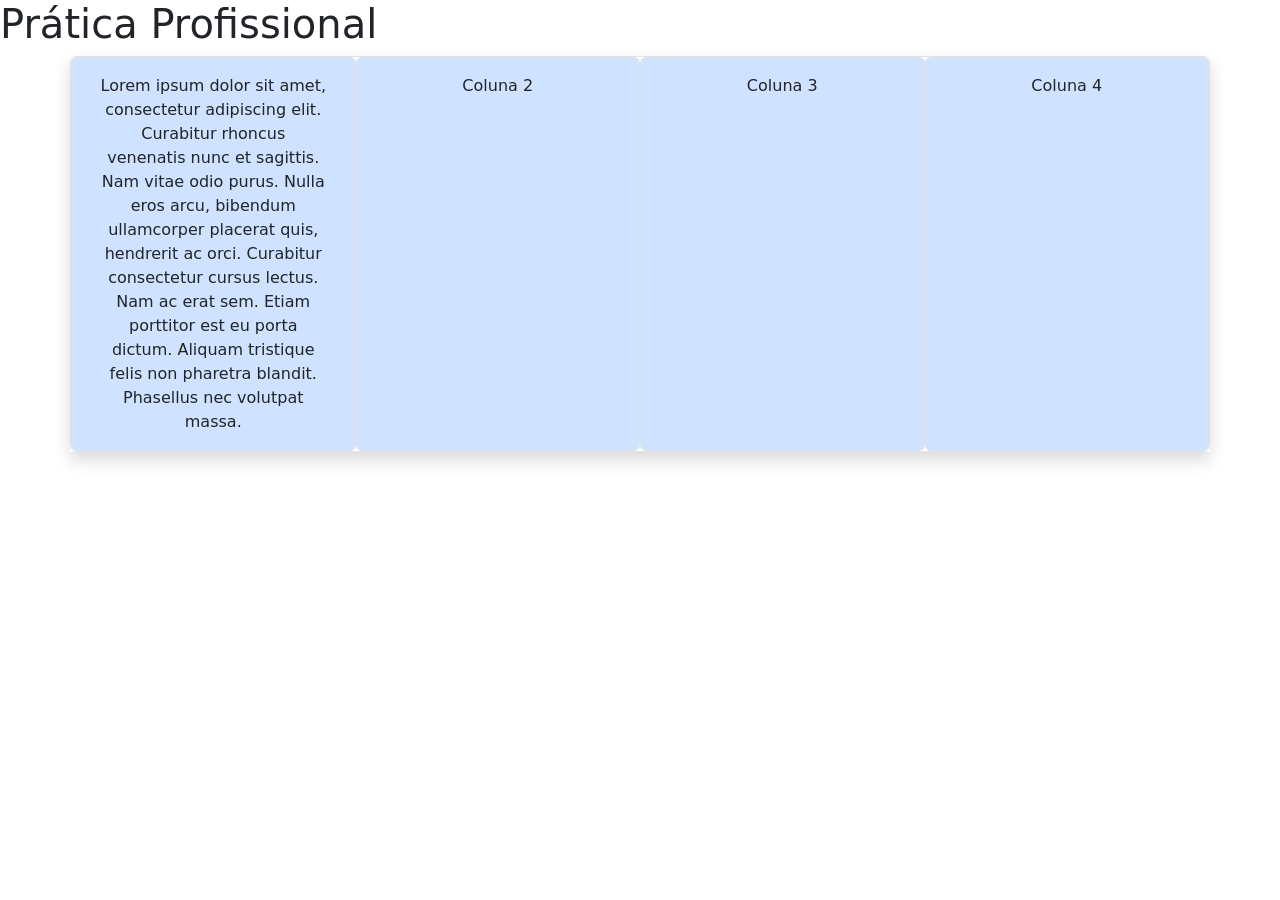
==== index.html @ 92ee0fe3 "Adicionando index.html" ====
<!doctype html>
<html lang="pt-br">

<head>
  <meta charset="utf-8">
  <meta name="viewport" content="width=device-width, initial-scale=1">
  <title>Prática Profissional</title>
  <link href="https://cdn.jsdelivr.net/npm/bootstrap@5.3.0-alpha1/dist/css/bootstrap.min.css" rel="stylesheet" integrity="sha384-GLhlTQ8iRABdZLl6O3oVMWSktQOp6b7In1Zl3/Jr59b6EGGoI1aFkw7cmDA6j6gD" crossorigin="anonymous">
</head>

<body>
  <h1>Prática Profissional</h1>
  
  <div class="container text-center shadow">
    <div class="row row-cols-4 border rounded">
      <div class="col border rounded p-3 bg-primary-subtle">
        <div class="container-sm">Lorem ipsum dolor sit amet, consectetur adipiscing elit. Curabitur rhoncus venenatis nunc et sagittis. Nam vitae odio purus. Nulla eros arcu, bibendum ullamcorper placerat quis, hendrerit ac orci. Curabitur consectetur cursus lectus. Nam ac erat sem. Etiam porttitor est eu porta dictum. Aliquam tristique felis non pharetra blandit. Phasellus nec volutpat massa.</div>
      </div>
      <div class="col border rounded p-3 bg-primary-subtle">
        <div class="container-sm">Coluna 2</div>
      </div>
      <div class="col border rounded p-3 bg-primary-subtle">
        <div class="container-sm">Coluna 3</div>
      </div>
      <div class="col border rounded p-3 bg-primary-subtle">
        <div class="container-sm">Coluna 4</div>
      </div>
    </div>
  </div>

  <script src="https://cdn.jsdelivr.net/npm/bootstrap@5.3.0-alpha1/dist/js/bootstrap.min.js" integrity="sha384-mQ93GR66B00ZXjt0YO5KlohRA5SY2XofN4zfuZxLkoj1gXtW8ANNCe9d5Y3eG5eD" crossorigin="anonymous"></script>
  <script src="https://cdn.jsdelivr.net/npm/bootstrap@5.3.0-alpha1/dist/js/bootstrap.bundle.min.js" integrity="sha384-w76AqPfDkMBDXo30jS1Sgez6pr3x5MlQ1ZAGC+nuZB+EYdgRZgiwxhTBTkF7CXvN" crossorigin="anonymous"></script>
</body>

</html>
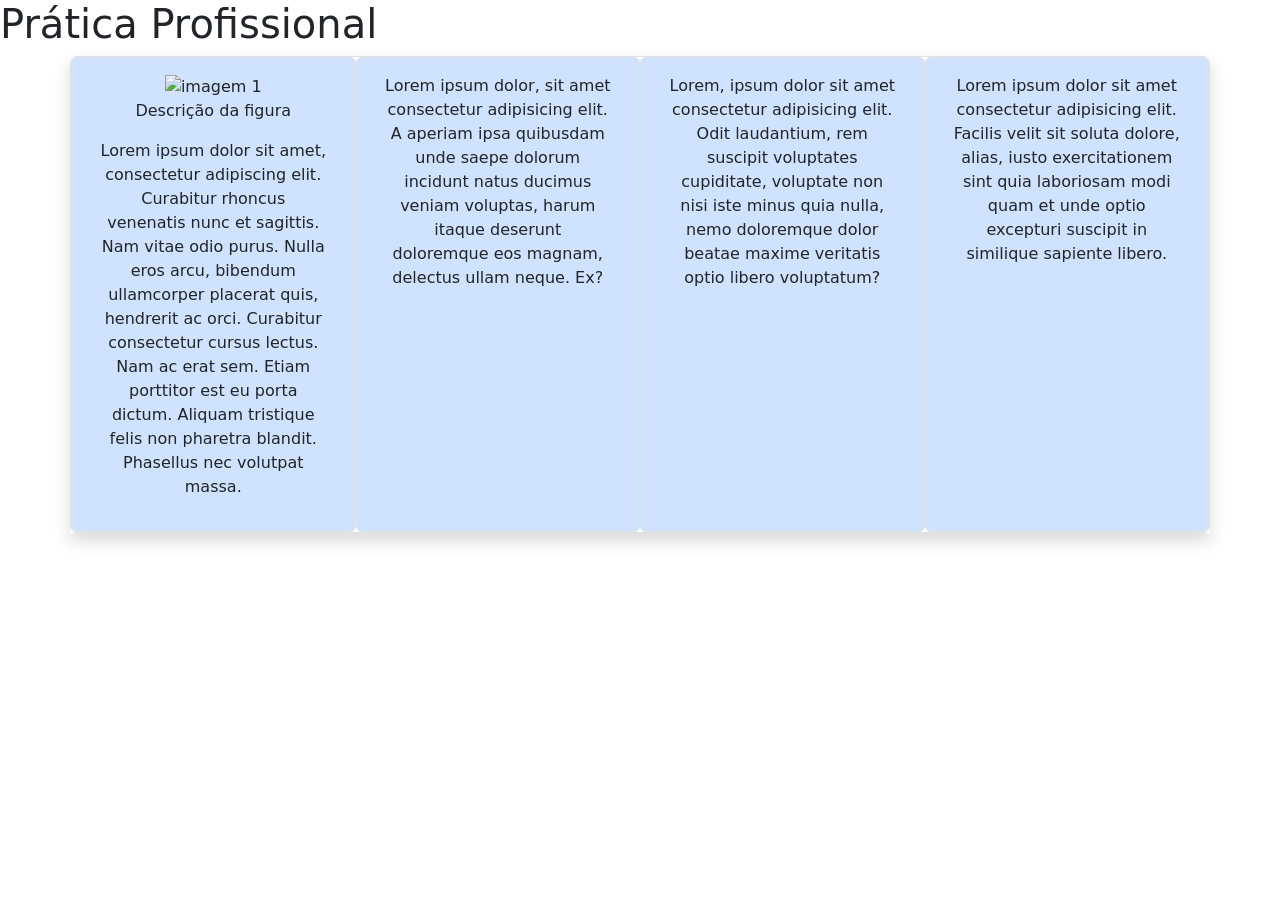
==== commit 4cbb49a1: "Alterando index.html" ====
--- a/index.html
+++ b/index.html
@@ -14,16 +14,21 @@
   <div class="container text-center shadow">
     <div class="row row-cols-4 border rounded">
       <div class="col border rounded p-3 bg-primary-subtle">
-        <div class="container-sm">Lorem ipsum dolor sit amet, consectetur adipiscing elit. Curabitur rhoncus venenatis nunc et sagittis. Nam vitae odio purus. Nulla eros arcu, bibendum ullamcorper placerat quis, hendrerit ac orci. Curabitur consectetur cursus lectus. Nam ac erat sem. Etiam porttitor est eu porta dictum. Aliquam tristique felis non pharetra blandit. Phasellus nec volutpat massa.</div>
+        <div class="container-sm">
+          <figure>
+            <img src="" alt="imagem 1">
+            <figcaption>Descrição da figura</figcaption>
+          </figure>
+          <p>Lorem ipsum dolor sit amet, consectetur adipiscing elit. Curabitur rhoncus venenatis nunc et sagittis. Nam vitae odio purus. Nulla eros arcu, bibendum ullamcorper placerat quis, hendrerit ac orci. Curabitur consectetur cursus lectus. Nam ac erat sem. Etiam porttitor est eu porta dictum. Aliquam tristique felis non pharetra blandit. Phasellus nec volutpat massa.</p></div>
       </div>
       <div class="col border rounded p-3 bg-primary-subtle">
-        <div class="container-sm">Coluna 2</div>
+        <div class="container-sm">Lorem ipsum dolor, sit amet consectetur adipisicing elit. A aperiam ipsa quibusdam unde saepe dolorum incidunt natus ducimus veniam voluptas, harum itaque deserunt doloremque eos magnam, delectus ullam neque. Ex?</div>
       </div>
       <div class="col border rounded p-3 bg-primary-subtle">
-        <div class="container-sm">Coluna 3</div>
+        <div class="container-sm">Lorem, ipsum dolor sit amet consectetur adipisicing elit. Odit laudantium, rem suscipit voluptates cupiditate, voluptate non nisi iste minus quia nulla, nemo doloremque dolor beatae maxime veritatis optio libero voluptatum?</div>
       </div>
       <div class="col border rounded p-3 bg-primary-subtle">
-        <div class="container-sm">Coluna 4</div>
+        <div class="container-sm">Lorem ipsum dolor sit amet consectetur adipisicing elit. Facilis velit sit soluta dolore, alias, iusto exercitationem sint quia laboriosam modi quam et unde optio excepturi suscipit in similique sapiente libero.</div>
       </div>
     </div>
   </div>
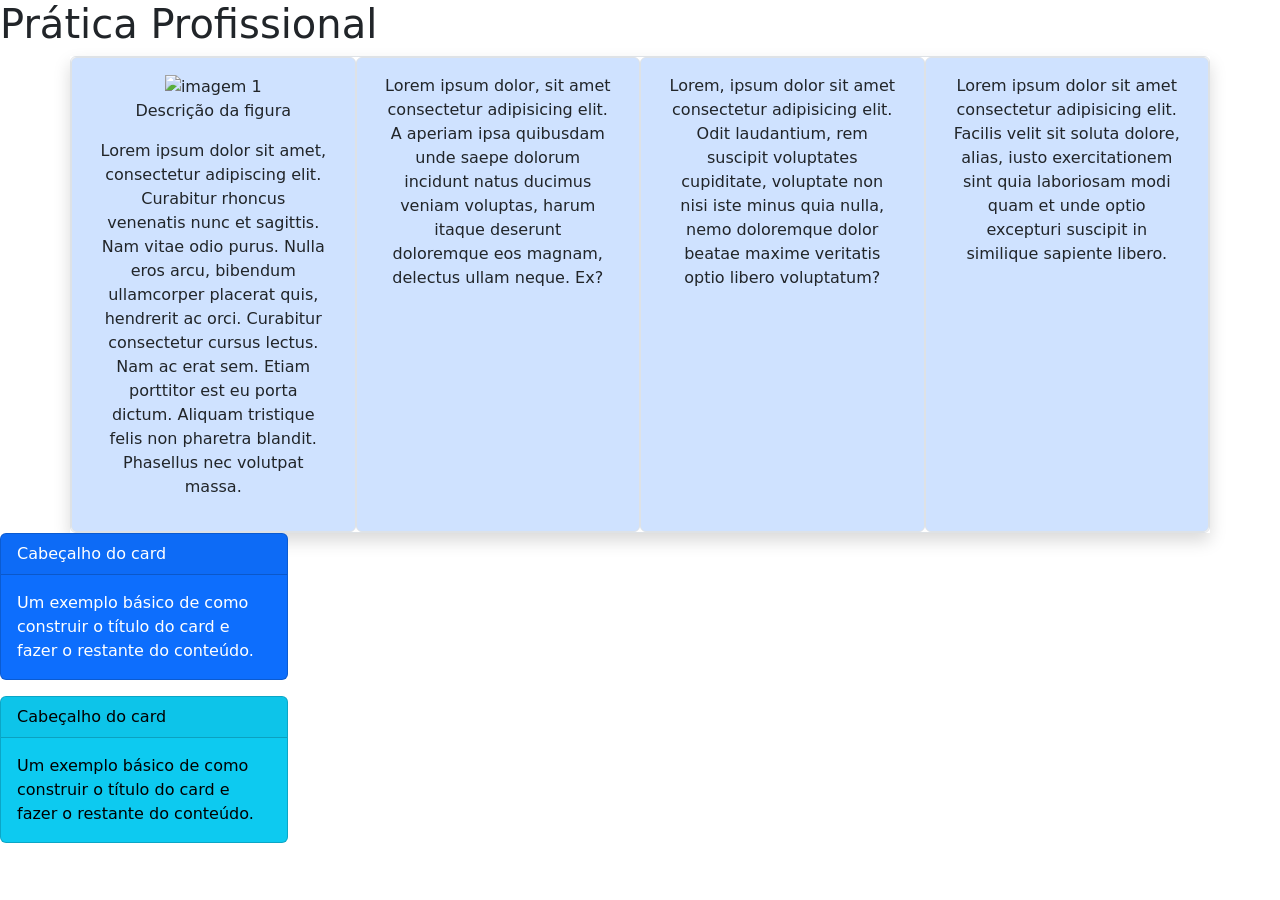
==== commit cbe7b9e0: "Inserindo cards" ====
--- a/index.html
+++ b/index.html
@@ -33,6 +33,19 @@
     </div>
   </div>
 
+  <div class="card text-bg-primary mb-3" style="max-width: 18rem;">
+    <div class="card-header">Cabeçalho do card</div>
+    <div class="card-body">
+      <p class="card-text">Um exemplo básico de como construir o título do card e fazer o restante do conteúdo.</p>
+    </div>
+  </div>
+  <div class="card text-bg-info mb-3" style="max-width: 18rem;">
+    <div class="card-header">Cabeçalho do card</div>
+    <div class="card-body">
+      <p class="card-text">Um exemplo básico de como construir o título do card e fazer o restante do conteúdo.</p>
+    </div>
+  </div>
+
   <script src="https://cdn.jsdelivr.net/npm/bootstrap@5.3.0-alpha1/dist/js/bootstrap.min.js" integrity="sha384-mQ93GR66B00ZXjt0YO5KlohRA5SY2XofN4zfuZxLkoj1gXtW8ANNCe9d5Y3eG5eD" crossorigin="anonymous"></script>
   <script src="https://cdn.jsdelivr.net/npm/bootstrap@5.3.0-alpha1/dist/js/bootstrap.bundle.min.js" integrity="sha384-w76AqPfDkMBDXo30jS1Sgez6pr3x5MlQ1ZAGC+nuZB+EYdgRZgiwxhTBTkF7CXvN" crossorigin="anonymous"></script>
 </body>
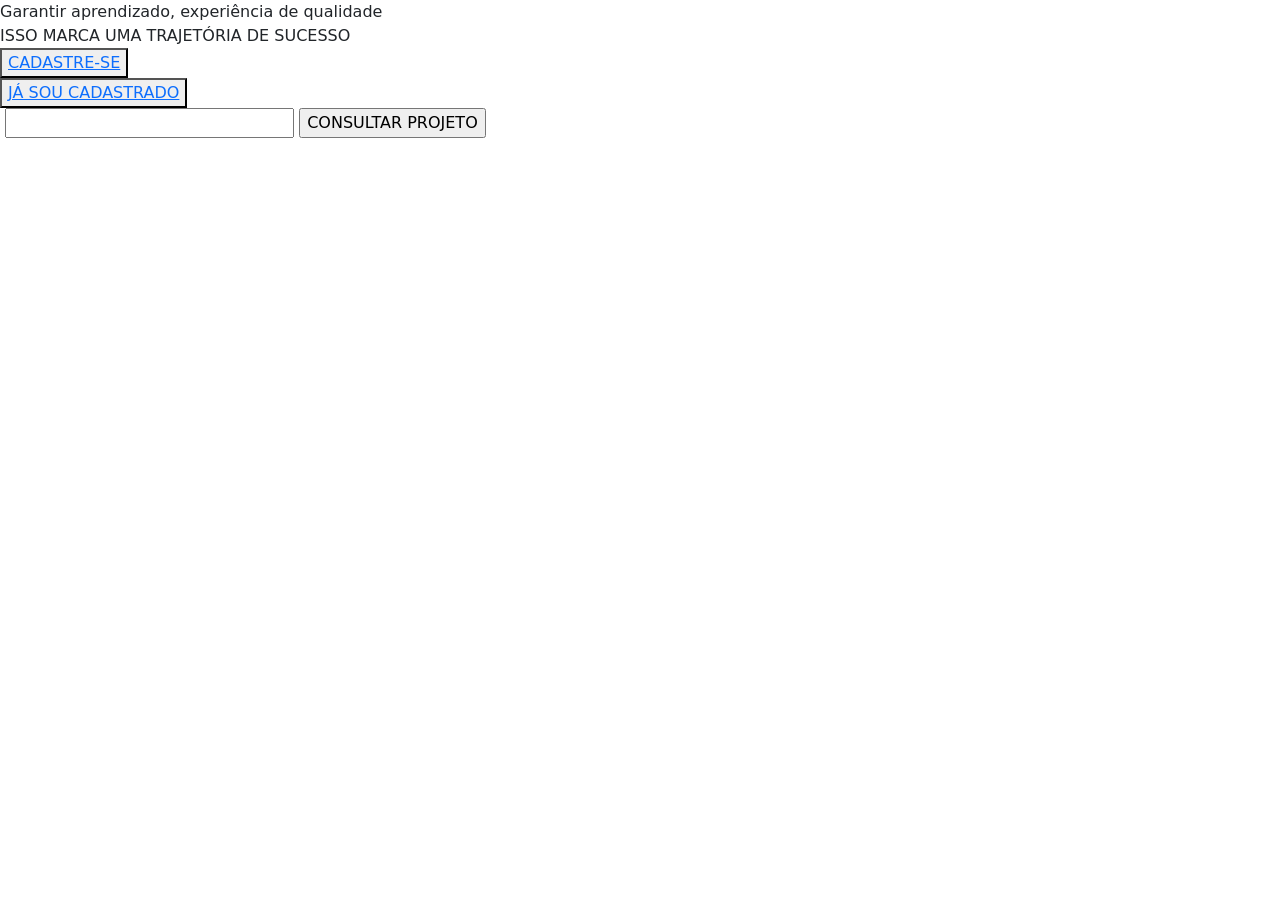
==== commit 0367f9d3: "Atualizando index Página inicial do projeto atualizada pelo time de Front-End" ====
--- a/index.html
+++ b/index.html
@@ -1,53 +1,28 @@
-<!doctype html>
-<html lang="pt-br">
+<!DOCTYPE html>
+<html >
+    <head>
+        <meta charset="UTF-8">
+        <meta http-equiv="X-UA-Compatible" content="IE=edge">
+        <meta name="viewport" content="width=device-width, initial-scale=1.0">
+        <title>Inscreva-se</title>
+        <link rel="stylesheet" href="inicial.css">
+        <link href="https://cdn.jsdelivr.net/npm/bootstrap@5.3.0-alpha3/dist/css/bootstrap.min.css" rel="stylesheet" integrity="sha384-KK94CHFLLe+nY2dmCWGMq91rCGa5gtU4mk92HdvYe+M/SXH301p5ILy+dN9+nJOZ" crossorigin="anonymous">
+        </head>
+<body>
 
-<head>
-  <meta charset="utf-8">
-  <meta name="viewport" content="width=device-width, initial-scale=1">
-  <title>Prática Profissional</title>
-  <link href="https://cdn.jsdelivr.net/npm/bootstrap@5.3.0-alpha1/dist/css/bootstrap.min.css" rel="stylesheet" integrity="sha384-GLhlTQ8iRABdZLl6O3oVMWSktQOp6b7In1Zl3/Jr59b6EGGoI1aFkw7cmDA6j6gD" crossorigin="anonymous">
-</head>
-
-<body>
-  <h1>Prática Profissional</h1>
-  
-  <div class="container text-center shadow">
-    <div class="row row-cols-4 border rounded">
-      <div class="col border rounded p-3 bg-primary-subtle">
-        <div class="container-sm">
-          <figure>
-            <img src="" alt="imagem 1">
-            <figcaption>Descrição da figura</figcaption>
-          </figure>
-          <p>Lorem ipsum dolor sit amet, consectetur adipiscing elit. Curabitur rhoncus venenatis nunc et sagittis. Nam vitae odio purus. Nulla eros arcu, bibendum ullamcorper placerat quis, hendrerit ac orci. Curabitur consectetur cursus lectus. Nam ac erat sem. Etiam porttitor est eu porta dictum. Aliquam tristique felis non pharetra blandit. Phasellus nec volutpat massa.</p></div>
-      </div>
-      <div class="col border rounded p-3 bg-primary-subtle">
-        <div class="container-sm">Lorem ipsum dolor, sit amet consectetur adipisicing elit. A aperiam ipsa quibusdam unde saepe dolorum incidunt natus ducimus veniam voluptas, harum itaque deserunt doloremque eos magnam, delectus ullam neque. Ex?</div>
-      </div>
-      <div class="col border rounded p-3 bg-primary-subtle">
-        <div class="container-sm">Lorem, ipsum dolor sit amet consectetur adipisicing elit. Odit laudantium, rem suscipit voluptates cupiditate, voluptate non nisi iste minus quia nulla, nemo doloremque dolor beatae maxime veritatis optio libero voluptatum?</div>
-      </div>
-      <div class="col border rounded p-3 bg-primary-subtle">
-        <div class="container-sm">Lorem ipsum dolor sit amet consectetur adipisicing elit. Facilis velit sit soluta dolore, alias, iusto exercitationem sint quia laboriosam modi quam et unde optio excepturi suscipit in similique sapiente libero.</div>
-      </div>
+        <header>Garantir aprendizado, experiência de qualidade <br/> ISSO MARCA UMA TRAJETÓRIA DE SUCESSO</header>
+    
+    <div>
+				<button class="botao"><a href="cadastro.html">CADASTRE-SE</a></button><br/>
+				<button class="botao"><a href="login.html">JÁ SOU CADASTRADO</a></button><br/>
+        <label for="Digite seu e-mail"></label>
+        <input name="e-mail" id="e-mail" size="30" maxlength="30" type="text" >
+        <input type="submit" value="CONSULTAR PROJETO">
     </div>
-  </div>
-
-  <div class="card text-bg-primary mb-3" style="max-width: 18rem;">
-    <div class="card-header">Cabeçalho do card</div>
-    <div class="card-body">
-      <p class="card-text">Um exemplo básico de como construir o título do card e fazer o restante do conteúdo.</p>
-    </div>
-  </div>
-  <div class="card text-bg-info mb-3" style="max-width: 18rem;">
-    <div class="card-header">Cabeçalho do card</div>
-    <div class="card-body">
-      <p class="card-text">Um exemplo básico de como construir o título do card e fazer o restante do conteúdo.</p>
-    </div>
-  </div>
-
-  <script src="https://cdn.jsdelivr.net/npm/bootstrap@5.3.0-alpha1/dist/js/bootstrap.min.js" integrity="sha384-mQ93GR66B00ZXjt0YO5KlohRA5SY2XofN4zfuZxLkoj1gXtW8ANNCe9d5Y3eG5eD" crossorigin="anonymous"></script>
-  <script src="https://cdn.jsdelivr.net/npm/bootstrap@5.3.0-alpha1/dist/js/bootstrap.bundle.min.js" integrity="sha384-w76AqPfDkMBDXo30jS1Sgez6pr3x5MlQ1ZAGC+nuZB+EYdgRZgiwxhTBTkF7CXvN" crossorigin="anonymous"></script>
+        
+    
+    <script src="https://cdn.jsdelivr.net/npm/bootstrap@5.3.0-alpha3/dist/js/bootstrap.bundle.min.js" integrity="sha384-ENjdO4Dr2bkBIFxQpeoTz1HIcje39Wm4jDKdf19U8gI4ddQ3GYNS7NTKfAdVQSZe" crossorigin="anonymous"></script>
+    <script src="exercicio_1.js"></script>
 </body>
 
-</html>+</html>
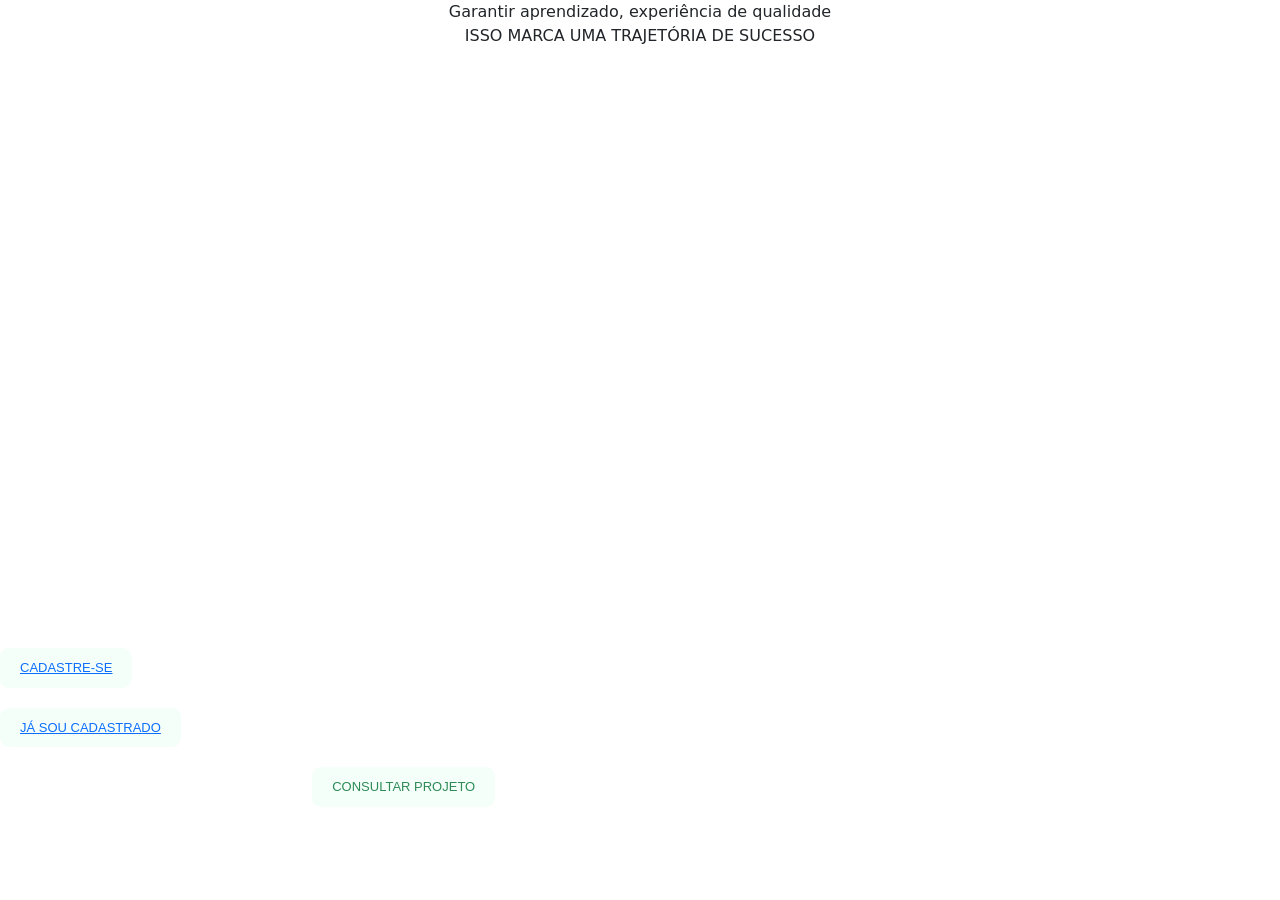
==== commit f3efa6ee: "Atualizando index.js Retirada de linha de script" ====
--- a/index.html
+++ b/index.html
@@ -5,7 +5,7 @@
         <meta http-equiv="X-UA-Compatible" content="IE=edge">
         <meta name="viewport" content="width=device-width, initial-scale=1.0">
         <title>Inscreva-se</title>
-        <link rel="stylesheet" href="inicial.css">
+        <link rel="stylesheet" href="index.css">
         <link href="https://cdn.jsdelivr.net/npm/bootstrap@5.3.0-alpha3/dist/css/bootstrap.min.css" rel="stylesheet" integrity="sha384-KK94CHFLLe+nY2dmCWGMq91rCGa5gtU4mk92HdvYe+M/SXH301p5ILy+dN9+nJOZ" crossorigin="anonymous">
         </head>
 <body>
@@ -22,7 +22,6 @@
         
     
     <script src="https://cdn.jsdelivr.net/npm/bootstrap@5.3.0-alpha3/dist/js/bootstrap.bundle.min.js" integrity="sha384-ENjdO4Dr2bkBIFxQpeoTz1HIcje39Wm4jDKdf19U8gI4ddQ3GYNS7NTKfAdVQSZe" crossorigin="anonymous"></script>
-    <script src="exercicio_1.js"></script>
 </body>
 
 </html>
--- a/index.css
+++ b/index.css
@@ -0,0 +1,50 @@
+#logo {
+    display: block;
+    margin: 0 auto;
+    width: 10 px;
+    height: auto;
+    filter: brightness(0) invert(0);
+}
+
+body {
+    background-color: SeaGreen;
+    font-family: Verdana;
+    color: MintCream;
+    background-image: url('https://i.pinimg.com/originals/d1/37/a7/d137a7786b782df94333d7a290324f3e.png');
+    background-size: cover;
+    background-repeat: no-repeat;
+}
+
+label {
+    font-weight: Verdana;
+}
+
+input[type="text"] {
+    font-family: sans-serif;
+    font-size: 16px;
+    padding: 4px;
+    border: 0px solid;
+    border-radius: 9px;
+}
+
+input[type="submit"],
+.botao {
+    font-family: Arial, sans-serif;
+    font-size: 13px;
+    padding: 10px 20px;
+    background-color: MintCream;
+    color: SeaGreen;
+    border: none;
+    border-radius: 9px;
+    cursor: none;
+    margin-bottom: 20px;
+}
+
+.botao {
+    margin-right: 900px;
+}
+
+header {
+    text-align: center;
+    margin-bottom: 600px;
+}
